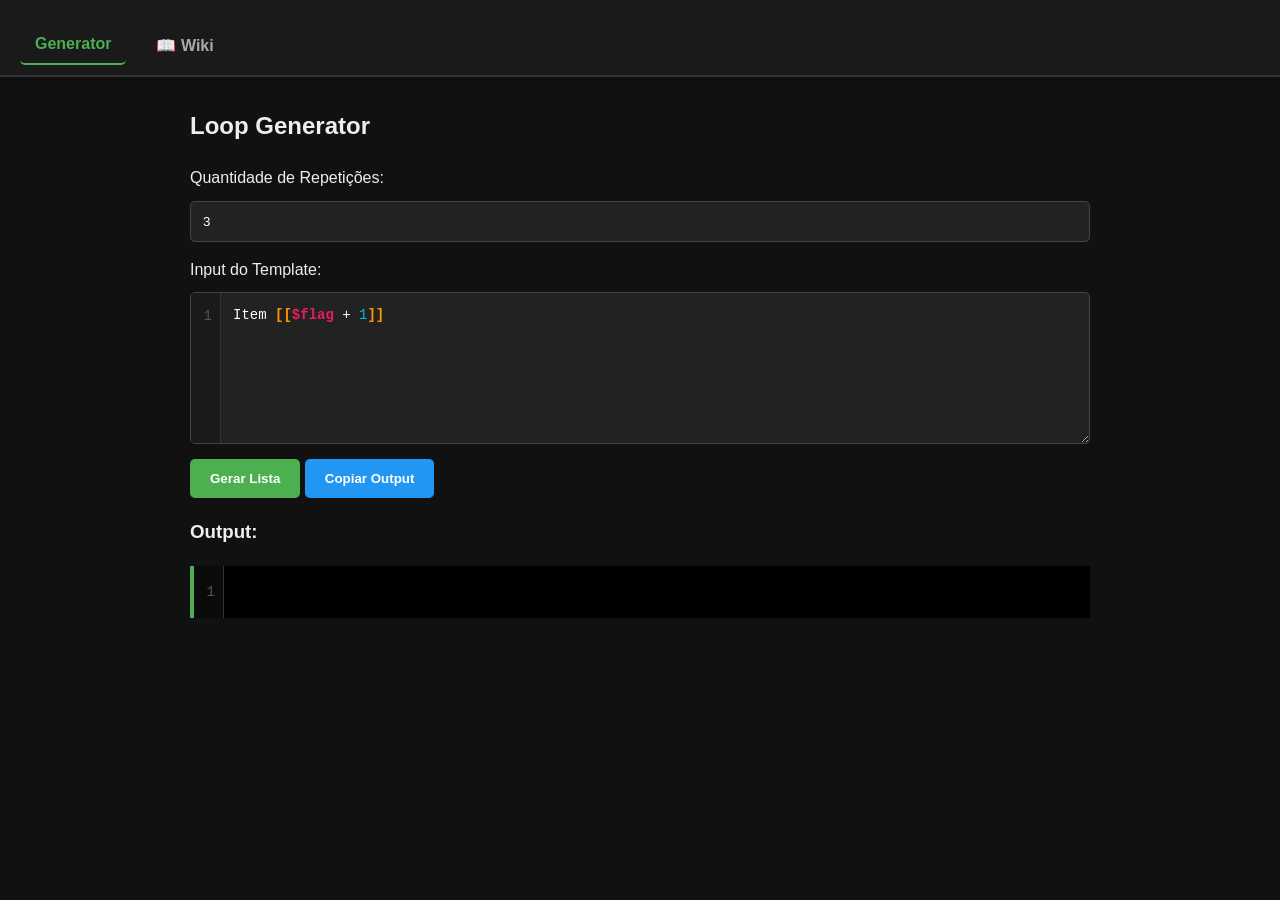
==== index.html @ 64fa105b "Integrate Plausible analytics script Added privacy-friendly analytics script for tracking." ====
<!DOCTYPE html>
<html lang="pt-BR">
<head>
  <meta charset="UTF-8">
  <title>Loop Generator v1.5</title>

  <!-- Privacy-friendly analytics by Plausible -->
<script async src="https://plausible.io/js/pa-NXGl-Pn9tm2UwcXOuY02M.js"></script>
<script>
  window.plausible=window.plausible||function(){(plausible.q=plausible.q||[]).push(arguments)},plausible.init=plausible.init||function(i){plausible.o=i||{}};
  plausible.init()
</script>
  
  
  <link rel="icon" type="image/png" href="favicon.png">

  <meta name="description" content="Loop Generator for Minecraft Bedrock scripting and commands">

<meta property="og:title" content="Loop Generator">
<meta property="og:description" content="Generate loops faster for Minecraft Bedrock addons">
<meta property="og:image" content="preview.png">
<meta property="og:type" content="website">
  
  <style>
    body {
      font-family: 'Segoe UI', Tahoma, Geneva, Verdana, sans-serif;
      padding: 0;
      margin: 0;
      background: #111;
      color: #eee;
      line-height: 1.6;
    }
    
    /* 4. Header & Navegação */
    header {
      background: #1a1a1a;
      padding: 10px 20px;
      border-bottom: 2px solid #333;
      display: flex;
      gap: 15px;
    }
    .nav-btn {
      background: transparent;
      border: none;
      color: #aaa;
      padding: 10px 15px;
      font-size: 16px;
      cursor: pointer;
      font-weight: bold;
      transition: 0.2s;
    }
    .nav-btn.active {
      color: #4caf50;
      border-bottom: 2px solid #4caf50;
    }
    .nav-btn:hover { color: #fff; }

    .container { max-width: 900px; margin: 30px auto; padding: 0 20px; }
    .page { display: none; }
    .page.active { display: block; }

    /* 2 e 3. Editor Avançado com Linhas e Highlight Sincronizado */
    .editor-wrapper {
      display: flex;
      margin-top: 10px;
      background: #222;
      border: 1px solid #444;
      border-radius: 5px;
      font-family: 'Courier New', Courier, monospace;
      font-size: 14px;
      overflow: hidden;
      position: relative;
    }
    .line-counter {
      background: #1a1a1a;
      color: #555;
      padding: 12px 8px;
      text-align: right;
      user-select: none;
      border-right: 1px solid #333;
      min-width: 30px;
      white-space: pre-wrap;
      word-break: break-all;
      box-sizing: border-box;
    }
    .editor-container {
      position: relative;
      flex: 1;
      min-height: 150px;
    }
    /* O Textarea fica invisível por cima capturando a digitação */
    .editor-textarea, .editor-backdrop {
      width: 100%;
      height: 100%;
      min-height: 150px;
      padding: 12px;
      border: none;
      margin: 0;
      background: transparent;
      font-family: inherit;
      font-size: inherit;
      line-height: 1.5;
      white-space: pre-wrap;
      word-wrap: break-word;
      box-sizing: border-box;
      position: absolute;
      top: 0;
      left: 0;
    }
    .editor-textarea {
      color: transparent;
      caret-color: #fff; /* Mantém a barrinha do cursor visível */
      resize: vertical;
      outline: none;
      z-index: 2;
    }
    .editor-backdrop {
      color: #fff;
      z-index: 1;
      overflow: hidden;
      pointer-events: none;
    }

    /* Output Container com Contador de Linhas Fake (Item 2) */
    .output-wrapper {
      display: flex;
      margin-top: 10px;
      background: #000;
      border-left: 4px solid #4caf50;
      font-family: 'Courier New', Courier, monospace;
      font-size: 14px;
      max-height: 400px;
      overflow-y: auto;
    }
    .output-wrapper .line-counter {
      background: #0a0a0a;
      padding: 15px 8px;
    }
    pre#output {
      flex: 1;
      margin: 0;
      padding: 15px;
      background: transparent;
      white-space: pre-wrap;
      word-wrap: break-word;
      border: none;
      color: #eee;
    }

    input[type="number"] {
      width: 100%;
      margin-top: 10px;
      padding: 12px;
      background: #222;
      color: #fff;
      border: 1px solid #444;
      border-radius: 5px;
      box-sizing: border-box;
    }

    /* Cores do Highlight Syntax (Item 3) */
    .hl-bracket { color: #ff9800; font-weight: bold; }
    .hl-flag { color: #e91e63; font-weight: bold; }
    .hl-number { color: #00bcd4; }
    .hl-string { color: #4caf50; }

    button {
      margin-top: 15px;
      padding: 12px 20px;
      background: #4caf50;
      border: none;
      color: white;
      cursor: pointer;
      font-weight: bold;
      border-radius: 5px;
    }
    button.copy { background: #2196f3; }
    button:hover { opacity: 0.9; }
      
    /* Estilos da Wiki (Item 4, 5 e 6) */
    .wiki-table {
      width: 100%;
      border-collapse: collapse;
      margin-top: 15px;
      background: #1a1a1a;
    }
    .wiki-table th, .wiki-table td {
      text-align: left;
      padding: 12px;
      border: 1px solid #333;
      vertical-align: top;
    }
    .wiki-table th { background: #222; color: #4caf50; }
    
    /* 5 e 6. Código e Exemplos com quebra de linha perfeita */
    .clickable-example {
      background: #252525;
      padding: 8px 12px;
      border-radius: 4px;
      color: #ffad33;
      font-family: 'Courier New', Courier, monospace;
      cursor: pointer;
      display: block;
      white-space: pre-wrap; /* Preserva formatação perfeita */
      word-wrap: break-word;
      transition: background 0.2s, color 0.2s;
      border: 1px solid #333;
    }
    .clickable-example:hover {
      background: #333;
      color: #fff;
    }
    .result-preview {
      font-family: 'Courier New', Courier, monospace;
      white-space: pre-wrap;
      color: #aaa;
    }

    .tip {
      background: #1e2a1e;
      padding: 10px;
      border-radius: 5px;
      font-size: 0.9em;
      margin-top: 20px;
      color: #a5d6a7;
    }

    /* 1. Toast Pequeno de Canto */
    #toast {
      position: fixed;
      bottom: 20px;
      right: 20px;
      background: #222;
      color: #fff;
      padding: 8px 16px;
      border-radius: 4px;
      font-size: 13px;
      box-shadow: 0 4px 12px rgba(0,0,0,0.5);
      opacity: 0;
      transform: translateY(10px);
      transition: opacity 0.2s ease, transform 0.2s ease;
      pointer-events: none;
      z-index: 1000;
      border-left: 4px solid #4caf50;
    }
    #toast.show { opacity: 1; transform: translateY(0); }
  </style>
</head>
<body>

<header>
  <button id="btn-nav-main" class="nav-btn active" onclick="switchPage('main')">Generator</button>
  <button id="btn-nav-wiki" class="nav-btn" onclick="switchPage('wiki')">📖 Wiki</button>
</header>
      
<div class="container">      
  
  <div id="page-main" class="page active">
    <h2>Loop Generator</h2>      
        
    <label>Quantidade de Repetições:</label>      
    <input type="number" id="repeat" value="3" min="1">      
        
    <label style="display:block; margin-top:15px;">Input do Template:</label>      
    
    <div class="editor-wrapper">
      <div class="line-counter" id="inputLineCounter">1</div>
      <div class="editor-container">
        <div class="editor-backdrop" id="backdrop"></div>
        <textarea class="editor-textarea" id="input" oninput="updateEditor()" spellcheck="false">Item [[$flag + 1]]</textarea>
      </div>
    </div>
        
    <button onclick="generate()">Gerar Lista</button>      
    <button class="copy" onclick="copyOutput()">Copiar Output</button>      
        
    <h3>Output:</h3>      
    <div class="output-wrapper">
      <div class="line-counter" id="outputLineCounter">1</div>
      <pre id="output"></pre>      
    </div>
  </div>

  <div id="page-wiki" class="page">
    <h2>📖 Guia de Uso (Wiki)</h2>      
    <p>Clique em cima de qualquer exemplo em laranja abaixo para carregá-lo direto no gerador!</p>      
          
    <table class="wiki-table">      
      <thead>      
        <tr>      
          <th>Objetivo</th>      
          <th>Exemplo no Input (Clique para usar)</th>      
          <th>Resultado (na linha 0)</th>      
        </tr>      
      </thead>      
      <tbody id="wiki-body">
        </tbody>      
    </table>      
      
    <div class="tip">      
      <strong>Dica:</strong> A variável <code>$flag</code> representa o número da repetição atual dentro do loop.      
    </div>      
  </div>

</div>      

<div id="toast">Mensagem aqui</div>

<script>
// 7. Base de dados da Wiki em Script para fácil adição/remoção
const wikiData = [
  {
    objetivo: "Índice (começa em 0)",
    exemplo: "ID: [[$flag]]",
    resultado: "ID: 0"
  },
  {
    objetivo: "Índice (começa em 1)",
    exemplo: "Linha: [[$flag + 1]]",
    resultado: "Linha: 1"
  },
  {
    objetivo: "Número Aleatório (0-99)",
    exemplo: "Cod: [[Math.floor(Math.random() * 100)]]",
    resultado: "Cod: 42"
  },
  {
    objetivo: "Cálculos Matemáticos",
    exemplo: "Resultado: [[($flag + 1) * 10]]",
    resultado: "Resultado: 10"
  },
  {
    objetivo: "Minecraft Component Group",
    exemplo: `"health.[[$flag + 20]]": {
  "minecraft:health": {
    "value": [[$flag + 20]],
    "max": [[$flag + 20]]
  }
},`,
    resultado: `"health.20": {\n  "minecraft:health": {\n    "value": 20,\n    "max": 20\n  }\n},`
  },
  {
    objetivo: "Minecraft Event",
    exemplo: `"health.[[$flag + 20]]": {
  "add": {
    "component_groups": [
      "health.[[$flag + 20]]"
    ]
  }
},`,
    resultado: `"health.20": {\n "add": {\n "component_groups": [\n "health.20"\n ]\n },`
  },
];

// Carregar itens da Wiki na Inicialização (Item 7)
function renderWiki() {
  const tbody = document.getElementById("wiki-body");
  tbody.innerHTML = "";
  
  wikiData.forEach(item => {
    const tr = document.createElement("tr");
    
    tr.innerHTML = `
      <td>${item.objetivo}</td>
      <td>
        <code class="clickable-example" onclick="loadExample(this)">${escapeHtml(item.exemplo)}</code>
      </td>
      <td>
        <pre class="result-preview">${escapeHtml(item.resultado)}</pre>
      </td>
    `;
    tbody.appendChild(tr);
  });
}

function escapeHtml(text) {
  return text.replace(/&/g, "&amp;").replace(/</g, "&lt;").replace(/>/g, "&gt;");
}

// 4. Sistema de Abas/Páginas Alternáveis
function switchPage(pageId) {
  document.querySelectorAll('.page').forEach(p => p.classList.remove('active'));
  document.querySelectorAll('.nav-btn').forEach(b => b.classList.remove('active'));
  
  document.getElementById(`page-${pageId}`).classList.add('active');
  if(pageId === 'main') document.getElementById('btn-nav-main').classList.add('active');
  if(pageId === 'wiki') document.getElementById('btn-nav-wiki').classList.add('active');
}

// 1. Sistema de Toast customizado (Pequeno no canto inferior direito)
let toastTimeout;
function showToast(message) {
  const toast = document.getElementById("toast");
  toast.textContent = message;
  toast.classList.add("show");
  
  clearTimeout(toastTimeout);
  toastTimeout = setTimeout(() => {
    toast.classList.remove("show");
  }, 2500);
}

// 5. Ao clicar em cima de algum exemplo ele é copiado para o input automático
function loadExample(element) {
  const inputTextArea = document.getElementById("input");
  inputTextArea.value = element.textContent;
  
  updateEditor(); // Atualiza contador e as cores
  switchPage('main');
  showToast("Exemplo carregado com sucesso!");
}

// 2 e 3. Atualização Dinâmica do Editor (Contador Fake + Cores do Highlight Corrigido)
function updateEditor() {
  const inputTextArea = document.getElementById("input");
  const backdrop = document.getElementById("backdrop");
  const inputCounter = document.getElementById("inputLineCounter");
  
  let text = inputTextArea.value;

  // 2. Atualizar Contador de Linhas fake do INPUT
  const lines = text.split('\n');
  const totalLines = lines.length || 1;
  let counterText = "";
  for(let i = 1; i <= totalLines; i++) {
    counterText += i + "\n";
  }
  inputCounter.textContent = counterText;

  // 3. Renderização de Cores corrigida (Ordem e filtros ajustados)
  let highlighted = escapeHtml(text);
  
  highlighted = highlighted
    // 1º: Detecta strings do seu texto original (evita pegar as aspas das classes adicionadas depois)
    .replace(/(['"])(.*?)\1/g, '<span class="hl-string">$1$2$1</span>')
    // 2º: Colchetes [[ ]]
    .replace(/(\[\[|\]\])/g, '<span class="hl-bracket">$1</span>')
    // 3º: Variável $flag
    .replace(/(\$flag)/g, '<span class="hl-flag">$1</span>')
    // 4º: Números (apenas os que não fazem parte de tags HTML ou classes)
    .replace(/\b(\d+)\b(?![^<>]*>)/g, '<span class="hl-number">$1</span>');

  // Adiciona quebra de linha extra para o scroll sincronizar perfeitamente
  backdrop.innerHTML = highlighted + (text.endsWith('\n') ? '\n' : '');
  
  // Sincroniza o scroll do backdrop com o textarea
  backdrop.scrollTop = inputTextArea.scrollTop;
  backdrop.scrollLeft = inputTextArea.scrollLeft;
}

// Sincronizar scroll lateral e vertical do editor manualmente
document.getElementById("input").addEventListener('scroll', function() {
  const backdrop = document.getElementById("backdrop");
  backdrop.scrollTop = this.scrollTop;
  backdrop.scrollLeft = this.scrollLeft;
});

function resolveExpression(text, i) {      
  const regex = /\[\[(.+?)\]\]/g;      
  return text.replace(regex, (match, expression) => {  
    try {      
      // Decodifica entidades HTML se houverem
      const txt = document.createElement("textarea");
      txt.innerHTML = expression;
      const cleanExpr = txt.value.replace(/\$flag/g, i);      
      const val = eval(cleanExpr);      
      return val !== undefined ? val : "";      
    } catch (err) {      
      return "[Erro]";      
    }      
  });      
}      
      
function generate() {      
  const repeat = parseInt(document.getElementById("repeat").value);      
  const input = document.getElementById("input").value;      
  const outputElement = document.getElementById("output");      
  const outputCounter = document.getElementById("outputLineCounter");
      
  if (repeat > 5000) {      
    showToast("Limite de segurança: 5000 repetições.");      
    return;      
  }      
      
  outputElement.textContent = "Gerando...";      
      
  setTimeout(() => {      
    let resultArr = [];      
    for (let i = 0; i < repeat; i++) {      
      resultArr.push(resolveExpression(input, i));      
    }      
    
    const finalOutput = resultArr.join("\n");
    outputElement.textContent = finalOutput;

    // 2. Atualizar Contador de Linhas fake do OUTPUT
    const outLines = finalOutput.split('\n');
    const totalOutLines = outLines.length || 1;
    let counterText = "";
    for(let i = 1; i <= totalOutLines; i++) {
      counterText += i + "\n";
    }
    outputCounter.textContent = counterText;

    showToast("Lista gerada com sucesso!");
  }, 50);      
}      
      
function copyOutput() {      
  const text = document.getElementById("output").textContent;      
  if (!text || text === "Gerando...") return;      
  navigator.clipboard.writeText(text).then(() => {
    showToast("Copiado para a área de transferência!");
  });      
}      

// Inicializadores globais
renderWiki();
updateEditor();
</script>      
      
</body>
</html>
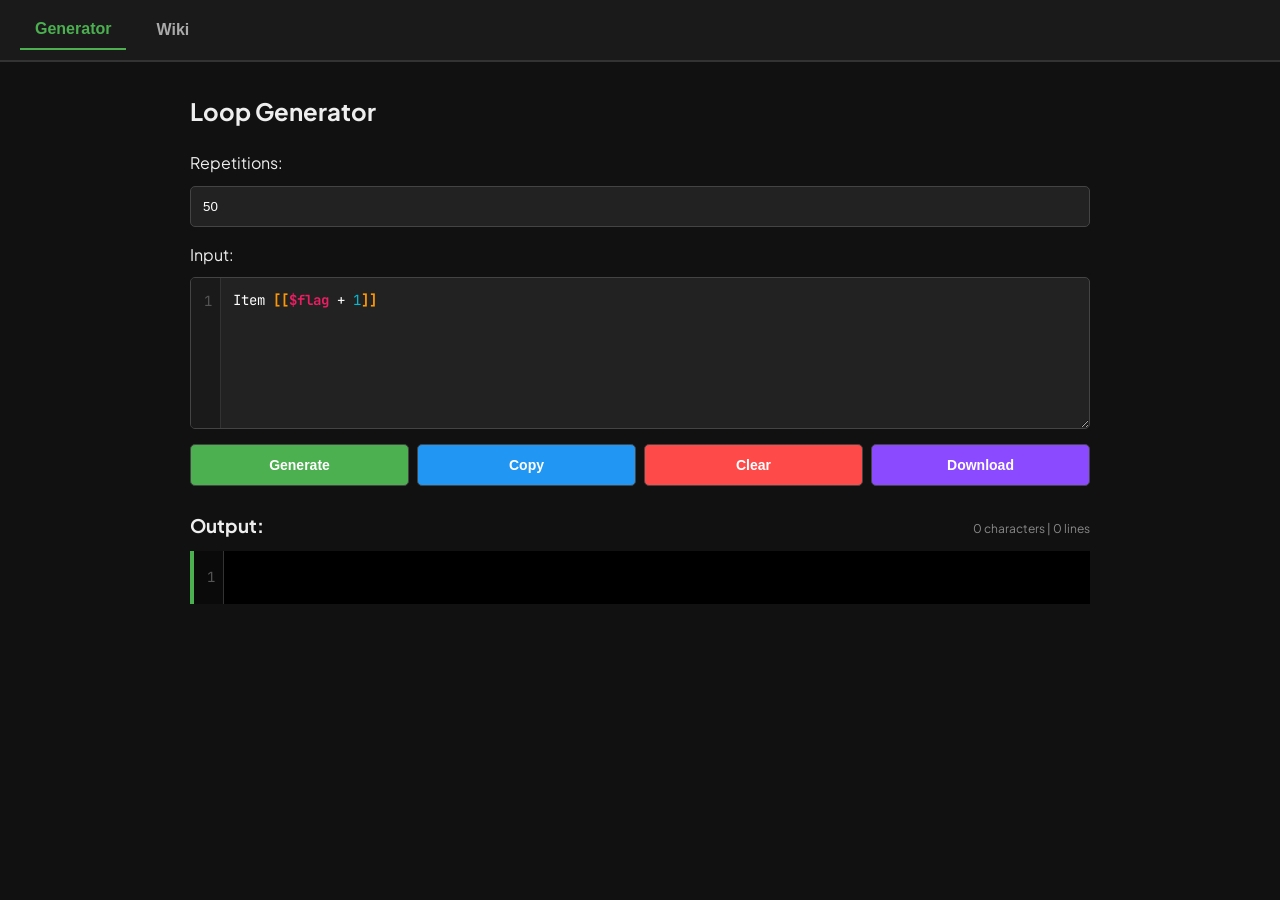
==== commit c505e171: "Add files via upload" ====
--- a/index.html
+++ b/index.html
@@ -2,266 +2,52 @@
 <html lang="pt-BR">
 <head>
   <meta charset="UTF-8">
-  <title>Loop Generator v1.5</title>
+  <meta name="viewport" content="width=device-width, initial-scale=1.0">
+  <title>Loop Generator</title>
 
-  <!-- Privacy-friendly analytics by Plausible -->
-<script async src="https://plausible.io/js/pa-NXGl-Pn9tm2UwcXOuY02M.js"></script>
-<script>
-  window.plausible=window.plausible||function(){(plausible.q=plausible.q||[]).push(arguments)},plausible.init=plausible.init||function(i){plausible.o=i||{}};
-  plausible.init()
-</script>
+  <link rel="preconnect" href="https://fonts.googleapis.com">
+  <link rel="preconnect" href="https://fonts.gstatic.com" crossorigin>
+  <link rel="preconnect" href="https://plausible.io">
+
+  <link href="https://fonts.googleapis.com/css2?family=JetBrains+Mono:ital,wght@0,400;0,700;1,400&family=Plus+Jakarta+Sans:ital,wght@0,400;0,600;0,800;1,400&display=swap" rel="stylesheet">
+
+  <script async src="https://plausible.io/js/pa-NXGl-Pn9tm2UwcXOuY02M.js"></script>
+  <script>
+    window.plausible=window.plausible||function(){(plausible.q=plausible.q||[]).push(arguments)},plausible.init=plausible.init||function(i){plausible.o=i||{}};
+    plausible.init()
+  </script>
+
+  <link rel="icon" href="favicon.ico" sizes="any"> <link rel="icon" type="image/svg+xml" href="favicon.svg"> <link rel="apple-touch-icon" href="apple-touch-icon.png"> <link rel="manifest" href="manifest.json">
+  <meta name="theme-color" content="#111111"> <meta name="description" content="Gere loops, templates e estruturas repetitivas rapidamente com suporte a variáveis dinâmicas e highlight de sintaxe.">
+  <meta property="og:title" content="Loop Generator — Ferramenta de Automação de Texto">
+  <meta property="og:description" content="Gere loops de código ou texto mais rápido com variáveis interativas.">
+  <meta property="og:image" content="https://zhash-dev.github.io/loop-generator/preview.png">
+  <meta property="og:url" content="https://zhash-dev.github.io/loop-generator/">
+  <meta property="og:type" content="website">
+  <meta property="og:locale" content="pt_BR">
+
+  <meta name="twitter:card" content="summary_large_image">
+  <meta name="twitter:title" content="Loop Generator">
+  <meta name="twitter:description" content="Generate loops and repetitive text structures faster.">
+  <meta name="twitter:image" content="https://zhash-dev.github.io/loop-generator/preview.png">
   
-  
-  <link rel="icon" type="image/png" href="favicon.png">
-
-  <meta name="description" content="Loop Generator for Minecraft Bedrock scripting and commands">
-
-<meta property="og:title" content="Loop Generator">
-<meta property="og:description" content="Generate loops faster for Minecraft Bedrock addons">
-<meta property="og:image" content="preview.png">
-<meta property="og:type" content="website">
-  
-  <style>
-    body {
-      font-family: 'Segoe UI', Tahoma, Geneva, Verdana, sans-serif;
-      padding: 0;
-      margin: 0;
-      background: #111;
-      color: #eee;
-      line-height: 1.6;
-    }
-    
-    /* 4. Header & Navegação */
-    header {
-      background: #1a1a1a;
-      padding: 10px 20px;
-      border-bottom: 2px solid #333;
-      display: flex;
-      gap: 15px;
-    }
-    .nav-btn {
-      background: transparent;
-      border: none;
-      color: #aaa;
-      padding: 10px 15px;
-      font-size: 16px;
-      cursor: pointer;
-      font-weight: bold;
-      transition: 0.2s;
-    }
-    .nav-btn.active {
-      color: #4caf50;
-      border-bottom: 2px solid #4caf50;
-    }
-    .nav-btn:hover { color: #fff; }
-
-    .container { max-width: 900px; margin: 30px auto; padding: 0 20px; }
-    .page { display: none; }
-    .page.active { display: block; }
-
-    /* 2 e 3. Editor Avançado com Linhas e Highlight Sincronizado */
-    .editor-wrapper {
-      display: flex;
-      margin-top: 10px;
-      background: #222;
-      border: 1px solid #444;
-      border-radius: 5px;
-      font-family: 'Courier New', Courier, monospace;
-      font-size: 14px;
-      overflow: hidden;
-      position: relative;
-    }
-    .line-counter {
-      background: #1a1a1a;
-      color: #555;
-      padding: 12px 8px;
-      text-align: right;
-      user-select: none;
-      border-right: 1px solid #333;
-      min-width: 30px;
-      white-space: pre-wrap;
-      word-break: break-all;
-      box-sizing: border-box;
-    }
-    .editor-container {
-      position: relative;
-      flex: 1;
-      min-height: 150px;
-    }
-    /* O Textarea fica invisível por cima capturando a digitação */
-    .editor-textarea, .editor-backdrop {
-      width: 100%;
-      height: 100%;
-      min-height: 150px;
-      padding: 12px;
-      border: none;
-      margin: 0;
-      background: transparent;
-      font-family: inherit;
-      font-size: inherit;
-      line-height: 1.5;
-      white-space: pre-wrap;
-      word-wrap: break-word;
-      box-sizing: border-box;
-      position: absolute;
-      top: 0;
-      left: 0;
-    }
-    .editor-textarea {
-      color: transparent;
-      caret-color: #fff; /* Mantém a barrinha do cursor visível */
-      resize: vertical;
-      outline: none;
-      z-index: 2;
-    }
-    .editor-backdrop {
-      color: #fff;
-      z-index: 1;
-      overflow: hidden;
-      pointer-events: none;
-    }
-
-    /* Output Container com Contador de Linhas Fake (Item 2) */
-    .output-wrapper {
-      display: flex;
-      margin-top: 10px;
-      background: #000;
-      border-left: 4px solid #4caf50;
-      font-family: 'Courier New', Courier, monospace;
-      font-size: 14px;
-      max-height: 400px;
-      overflow-y: auto;
-    }
-    .output-wrapper .line-counter {
-      background: #0a0a0a;
-      padding: 15px 8px;
-    }
-    pre#output {
-      flex: 1;
-      margin: 0;
-      padding: 15px;
-      background: transparent;
-      white-space: pre-wrap;
-      word-wrap: break-word;
-      border: none;
-      color: #eee;
-    }
-
-    input[type="number"] {
-      width: 100%;
-      margin-top: 10px;
-      padding: 12px;
-      background: #222;
-      color: #fff;
-      border: 1px solid #444;
-      border-radius: 5px;
-      box-sizing: border-box;
-    }
-
-    /* Cores do Highlight Syntax (Item 3) */
-    .hl-bracket { color: #ff9800; font-weight: bold; }
-    .hl-flag { color: #e91e63; font-weight: bold; }
-    .hl-number { color: #00bcd4; }
-    .hl-string { color: #4caf50; }
-
-    button {
-      margin-top: 15px;
-      padding: 12px 20px;
-      background: #4caf50;
-      border: none;
-      color: white;
-      cursor: pointer;
-      font-weight: bold;
-      border-radius: 5px;
-    }
-    button.copy { background: #2196f3; }
-    button:hover { opacity: 0.9; }
-      
-    /* Estilos da Wiki (Item 4, 5 e 6) */
-    .wiki-table {
-      width: 100%;
-      border-collapse: collapse;
-      margin-top: 15px;
-      background: #1a1a1a;
-    }
-    .wiki-table th, .wiki-table td {
-      text-align: left;
-      padding: 12px;
-      border: 1px solid #333;
-      vertical-align: top;
-    }
-    .wiki-table th { background: #222; color: #4caf50; }
-    
-    /* 5 e 6. Código e Exemplos com quebra de linha perfeita */
-    .clickable-example {
-      background: #252525;
-      padding: 8px 12px;
-      border-radius: 4px;
-      color: #ffad33;
-      font-family: 'Courier New', Courier, monospace;
-      cursor: pointer;
-      display: block;
-      white-space: pre-wrap; /* Preserva formatação perfeita */
-      word-wrap: break-word;
-      transition: background 0.2s, color 0.2s;
-      border: 1px solid #333;
-    }
-    .clickable-example:hover {
-      background: #333;
-      color: #fff;
-    }
-    .result-preview {
-      font-family: 'Courier New', Courier, monospace;
-      white-space: pre-wrap;
-      color: #aaa;
-    }
-
-    .tip {
-      background: #1e2a1e;
-      padding: 10px;
-      border-radius: 5px;
-      font-size: 0.9em;
-      margin-top: 20px;
-      color: #a5d6a7;
-    }
-
-    /* 1. Toast Pequeno de Canto */
-    #toast {
-      position: fixed;
-      bottom: 20px;
-      right: 20px;
-      background: #222;
-      color: #fff;
-      padding: 8px 16px;
-      border-radius: 4px;
-      font-size: 13px;
-      box-shadow: 0 4px 12px rgba(0,0,0,0.5);
-      opacity: 0;
-      transform: translateY(10px);
-      transition: opacity 0.2s ease, transform 0.2s ease;
-      pointer-events: none;
-      z-index: 1000;
-      border-left: 4px solid #4caf50;
-    }
-    #toast.show { opacity: 1; transform: translateY(0); }
-  </style>
+  <link rel="stylesheet" href="style.css">
 </head>
 <body>
 
 <header>
   <button id="btn-nav-main" class="nav-btn active" onclick="switchPage('main')">Generator</button>
-  <button id="btn-nav-wiki" class="nav-btn" onclick="switchPage('wiki')">📖 Wiki</button>
+  <button id="btn-nav-wiki" class="nav-btn" onclick="switchPage('wiki')">Wiki</button>
 </header>
       
 <div class="container">      
-  
   <div id="page-main" class="page active">
     <h2>Loop Generator</h2>      
         
-    <label>Quantidade de Repetições:</label>      
-    <input type="number" id="repeat" value="3" min="1">      
+    <label>Repetitions:</label>      
+    <input type="number" id="repeat" value="50" min="1">      
         
-    <label style="display:block; margin-top:15px;">Input do Template:</label>      
+    <label style="display:block; margin-top:15px;">Input:</label>      
     
     <div class="editor-wrapper">
       <div class="line-counter" id="inputLineCounter">1</div>
@@ -270,254 +56,26 @@
         <textarea class="editor-textarea" id="input" oninput="updateEditor()" spellcheck="false">Item [[$flag + 1]]</textarea>
       </div>
     </div>
-        
-    <button onclick="generate()">Gerar Lista</button>      
-    <button class="copy" onclick="copyOutput()">Copiar Output</button>      
-        
-    <h3>Output:</h3>      
+    
+    <div class="button-group"><button onclick="generate()">Generate </button>
+      <button class="copy" onclick="copyOutput()">Copy</button>
+      <button class="clear" onclick="clearInput()">Clear</button>
+      <button class="download" onclick="downloadOutput()">Download</button>
+    </div>
+
+    <div id="output-top">
+      <h3>Output:</h3>
+      <div id="output-stats" class="stats-line">0 characters | 0 lines</div>
+    </div>
     <div class="output-wrapper">
       <div class="line-counter" id="outputLineCounter">1</div>
       <pre id="output"></pre>      
     </div>
   </div>
-
-  <div id="page-wiki" class="page">
-    <h2>📖 Guia de Uso (Wiki)</h2>      
-    <p>Clique em cima de qualquer exemplo em laranja abaixo para carregá-lo direto no gerador!</p>      
-          
-    <table class="wiki-table">      
-      <thead>      
-        <tr>      
-          <th>Objetivo</th>      
-          <th>Exemplo no Input (Clique para usar)</th>      
-          <th>Resultado (na linha 0)</th>      
-        </tr>      
-      </thead>      
-      <tbody id="wiki-body">
-        </tbody>      
-    </table>      
-      
-    <div class="tip">      
-      <strong>Dica:</strong> A variável <code>$flag</code> representa o número da repetição atual dentro do loop.      
-    </div>      
-  </div>
-
 </div>      
 
 <div id="toast">Mensagem aqui</div>
 
-<script>
-// 7. Base de dados da Wiki em Script para fácil adição/remoção
-const wikiData = [
-  {
-    objetivo: "Índice (começa em 0)",
-    exemplo: "ID: [[$flag]]",
-    resultado: "ID: 0"
-  },
-  {
-    objetivo: "Índice (começa em 1)",
-    exemplo: "Linha: [[$flag + 1]]",
-    resultado: "Linha: 1"
-  },
-  {
-    objetivo: "Número Aleatório (0-99)",
-    exemplo: "Cod: [[Math.floor(Math.random() * 100)]]",
-    resultado: "Cod: 42"
-  },
-  {
-    objetivo: "Cálculos Matemáticos",
-    exemplo: "Resultado: [[($flag + 1) * 10]]",
-    resultado: "Resultado: 10"
-  },
-  {
-    objetivo: "Minecraft Component Group",
-    exemplo: `"health.[[$flag + 20]]": {
-  "minecraft:health": {
-    "value": [[$flag + 20]],
-    "max": [[$flag + 20]]
-  }
-},`,
-    resultado: `"health.20": {\n  "minecraft:health": {\n    "value": 20,\n    "max": 20\n  }\n},`
-  },
-  {
-    objetivo: "Minecraft Event",
-    exemplo: `"health.[[$flag + 20]]": {
-  "add": {
-    "component_groups": [
-      "health.[[$flag + 20]]"
-    ]
-  }
-},`,
-    resultado: `"health.20": {\n "add": {\n "component_groups": [\n "health.20"\n ]\n },`
-  },
-];
-
-// Carregar itens da Wiki na Inicialização (Item 7)
-function renderWiki() {
-  const tbody = document.getElementById("wiki-body");
-  tbody.innerHTML = "";
-  
-  wikiData.forEach(item => {
-    const tr = document.createElement("tr");
-    
-    tr.innerHTML = `
-      <td>${item.objetivo}</td>
-      <td>
-        <code class="clickable-example" onclick="loadExample(this)">${escapeHtml(item.exemplo)}</code>
-      </td>
-      <td>
-        <pre class="result-preview">${escapeHtml(item.resultado)}</pre>
-      </td>
-    `;
-    tbody.appendChild(tr);
-  });
-}
-
-function escapeHtml(text) {
-  return text.replace(/&/g, "&amp;").replace(/</g, "&lt;").replace(/>/g, "&gt;");
-}
-
-// 4. Sistema de Abas/Páginas Alternáveis
-function switchPage(pageId) {
-  document.querySelectorAll('.page').forEach(p => p.classList.remove('active'));
-  document.querySelectorAll('.nav-btn').forEach(b => b.classList.remove('active'));
-  
-  document.getElementById(`page-${pageId}`).classList.add('active');
-  if(pageId === 'main') document.getElementById('btn-nav-main').classList.add('active');
-  if(pageId === 'wiki') document.getElementById('btn-nav-wiki').classList.add('active');
-}
-
-// 1. Sistema de Toast customizado (Pequeno no canto inferior direito)
-let toastTimeout;
-function showToast(message) {
-  const toast = document.getElementById("toast");
-  toast.textContent = message;
-  toast.classList.add("show");
-  
-  clearTimeout(toastTimeout);
-  toastTimeout = setTimeout(() => {
-    toast.classList.remove("show");
-  }, 2500);
-}
-
-// 5. Ao clicar em cima de algum exemplo ele é copiado para o input automático
-function loadExample(element) {
-  const inputTextArea = document.getElementById("input");
-  inputTextArea.value = element.textContent;
-  
-  updateEditor(); // Atualiza contador e as cores
-  switchPage('main');
-  showToast("Exemplo carregado com sucesso!");
-}
-
-// 2 e 3. Atualização Dinâmica do Editor (Contador Fake + Cores do Highlight Corrigido)
-function updateEditor() {
-  const inputTextArea = document.getElementById("input");
-  const backdrop = document.getElementById("backdrop");
-  const inputCounter = document.getElementById("inputLineCounter");
-  
-  let text = inputTextArea.value;
-
-  // 2. Atualizar Contador de Linhas fake do INPUT
-  const lines = text.split('\n');
-  const totalLines = lines.length || 1;
-  let counterText = "";
-  for(let i = 1; i <= totalLines; i++) {
-    counterText += i + "\n";
-  }
-  inputCounter.textContent = counterText;
-
-  // 3. Renderização de Cores corrigida (Ordem e filtros ajustados)
-  let highlighted = escapeHtml(text);
-  
-  highlighted = highlighted
-    // 1º: Detecta strings do seu texto original (evita pegar as aspas das classes adicionadas depois)
-    .replace(/(['"])(.*?)\1/g, '<span class="hl-string">$1$2$1</span>')
-    // 2º: Colchetes [[ ]]
-    .replace(/(\[\[|\]\])/g, '<span class="hl-bracket">$1</span>')
-    // 3º: Variável $flag
-    .replace(/(\$flag)/g, '<span class="hl-flag">$1</span>')
-    // 4º: Números (apenas os que não fazem parte de tags HTML ou classes)
-    .replace(/\b(\d+)\b(?![^<>]*>)/g, '<span class="hl-number">$1</span>');
-
-  // Adiciona quebra de linha extra para o scroll sincronizar perfeitamente
-  backdrop.innerHTML = highlighted + (text.endsWith('\n') ? '\n' : '');
-  
-  // Sincroniza o scroll do backdrop com o textarea
-  backdrop.scrollTop = inputTextArea.scrollTop;
-  backdrop.scrollLeft = inputTextArea.scrollLeft;
-}
-
-// Sincronizar scroll lateral e vertical do editor manualmente
-document.getElementById("input").addEventListener('scroll', function() {
-  const backdrop = document.getElementById("backdrop");
-  backdrop.scrollTop = this.scrollTop;
-  backdrop.scrollLeft = this.scrollLeft;
-});
-
-function resolveExpression(text, i) {      
-  const regex = /\[\[(.+?)\]\]/g;      
-  return text.replace(regex, (match, expression) => {  
-    try {      
-      // Decodifica entidades HTML se houverem
-      const txt = document.createElement("textarea");
-      txt.innerHTML = expression;
-      const cleanExpr = txt.value.replace(/\$flag/g, i);      
-      const val = eval(cleanExpr);      
-      return val !== undefined ? val : "";      
-    } catch (err) {      
-      return "[Erro]";      
-    }      
-  });      
-}      
-      
-function generate() {      
-  const repeat = parseInt(document.getElementById("repeat").value);      
-  const input = document.getElementById("input").value;      
-  const outputElement = document.getElementById("output");      
-  const outputCounter = document.getElementById("outputLineCounter");
-      
-  if (repeat > 5000) {      
-    showToast("Limite de segurança: 5000 repetições.");      
-    return;      
-  }      
-      
-  outputElement.textContent = "Gerando...";      
-      
-  setTimeout(() => {      
-    let resultArr = [];      
-    for (let i = 0; i < repeat; i++) {      
-      resultArr.push(resolveExpression(input, i));      
-    }      
-    
-    const finalOutput = resultArr.join("\n");
-    outputElement.textContent = finalOutput;
-
-    // 2. Atualizar Contador de Linhas fake do OUTPUT
-    const outLines = finalOutput.split('\n');
-    const totalOutLines = outLines.length || 1;
-    let counterText = "";
-    for(let i = 1; i <= totalOutLines; i++) {
-      counterText += i + "\n";
-    }
-    outputCounter.textContent = counterText;
-
-    showToast("Lista gerada com sucesso!");
-  }, 50);      
-}      
-      
-function copyOutput() {      
-  const text = document.getElementById("output").textContent;      
-  if (!text || text === "Gerando...") return;      
-  navigator.clipboard.writeText(text).then(() => {
-    showToast("Copiado para a área de transferência!");
-  });      
-}      
-
-// Inicializadores globais
-renderWiki();
-updateEditor();
-</script>      
-      
+<script src="script.js"></script>      
 </body>
-</html>
+</html>
--- a/style.css
+++ b/style.css
@@ -0,0 +1,276 @@
+body {
+  font-family: 'Plus Jakarta Sans', -apple-system, BlinkMacSystemFont, "Segoe UI", Roboto, Helvetica, Arial, sans-serif;
+  padding: 0;
+  margin: 0;
+  background: #111;
+  color: #eee;
+  line-height: 1.6;
+}
+
+/* Aplica uma fonte de código espetacular e legível no editor e outputs */
+.editor-wrapper, .output-wrapper, pre#output, .clickable-example, .result-preview {
+  font-family: 'JetBrains Mono', 'Courier New', Courier, monospace !important;
+}
+
+/* Header & Navegação */
+header {
+  background: #1a1a1a;
+  padding: 10px 20px;
+  border-bottom: 2px solid #333;
+  display: flex;
+  gap: 15px;
+}
+.nav-btn {
+  background: transparent;
+  border: none;
+  color: #aaa;
+  padding: 10px 15px;
+  font-size: 16px;
+  cursor: pointer;
+  font-weight: bold;
+  transition: 0.2s;
+}
+.nav-btn.active {
+  color: #4caf50;
+  border-bottom: 2px solid #4caf50;
+}
+.nav-btn:hover { color: #fff; }
+
+.container { max-width: 900px; margin: 30px auto; padding: 0 20px; }
+.page { display: none; }
+.page.active { display: block; }
+
+/* Editor Avançado com Linhas e Highlight Sincronizado */
+.editor-wrapper {
+  display: flex;
+  margin-top: 10px;
+  background: #222;
+  border: 1px solid #444;
+  border-radius: 5px;
+  font-family: 'Courier New', Courier, monospace;
+  font-size: 14px;
+  overflow: hidden;
+  position: relative;
+}
+.line-counter {
+  background: #1a1a1a;
+  color: #555;
+  padding: 12px 8px;
+  text-align: right;
+  user-select: none;
+  border-right: 1px solid #333;
+  min-width: 30px;
+  white-space: pre-wrap;
+  word-break: break-all;
+  box-sizing: border-box;
+}
+.editor-container {
+  position: relative;
+  flex: 1;
+  min-height: 150px;
+}
+.editor-textarea, .editor-backdrop {
+  width: 100%;
+  height: 100%;
+  min-height: 150px;
+  padding: 12px;
+  border: none;
+  margin: 0;
+  background: transparent;
+  font-family: inherit;
+  font-size: inherit;
+  line-height: 1.5;
+  white-space: pre-wrap;
+  word-wrap: break-word;
+  box-sizing: border-box;
+  position: absolute;
+  top: 0;
+  left: 0;
+}
+.editor-textarea {
+  color: transparent;
+  caret-color: #fff;
+  resize: vertical;
+  outline: none;
+  z-index: 2;
+}
+.editor-backdrop {
+  color: #fff;
+  z-index: 1;
+  overflow: hidden;
+  pointer-events: none;
+}
+
+/* Output Container com Contador de Linhas Fake */
+.output-wrapper {
+  display: flex;
+  margin-top: 10px;
+  background: #000;
+  border-left: 4px solid #4caf50;
+  font-family: 'Courier New', Courier, monospace;
+  font-size: 14px;
+  max-height: 400px;
+  overflow-y: auto;
+}
+.output-wrapper .line-counter {
+  background: #0a0a0a;
+  height: 100%;
+  padding: 15px 8px;
+}
+pre#output {
+  flex: 1;
+  margin: 0;
+  padding: 15px;
+  background: transparent;
+  white-space: pre-wrap;
+  word-wrap: break-word;
+  border: none;
+  color: #eee;
+}
+
+input[type="number"], #repeat {
+  width: 100%;
+  margin-top: 10px;
+  padding: 12px;
+  background: #222;
+  color: #fff;
+  border: 1px solid #444;
+  border-radius: 5px;
+  box-sizing: border-box;
+}
+#repeat:focus {
+  outline: none;
+}
+
+/* Cores do Highlight Syntax */
+.hl-bracket { color: #ff9800; font-weight: bold; }
+.hl-flag { color: #e91e63; font-weight: bold; }
+.hl-number { color: #00bcd4; }
+.hl-string { color: #4caf50; }
+
+/* Botões*/
+.button-group {
+  display: flex;
+  gap: 8px;
+  margin-top: 15px;
+  width: 100%;
+}
+
+.button-group button {
+  margin-top: 0;
+  flex: 1;
+  font-size: 14px;
+  text-align: center;
+  white-space: nowrap;
+  padding: 12px 2px;
+  background: #4caf50;
+  border: 1px solid #444;
+  color: white;
+  cursor: pointer;
+  font-weight: bold;
+  border-radius: 5px;
+}
+button.copy { background: #2196f3; }
+button.clear { background: #ff4a4a;}
+button.download { background: #8b4aff;}
+button:hover { opacity: 0.75; scale: 0.95; }
+
+/* Estilo das estatísticas */
+#output-top {
+  display: flex;
+  justify-content: space-between;
+  align-items: baseline;
+  margin-top: 25px;
+  margin-bottom: 5px;
+  width: 100%;
+}
+
+#output-top h3 {
+  margin: 0;
+}
+
+.stats-line {
+  font-size: 12px;
+  color: #888;
+  font-family: inherit;
+}  
+  
+/* Estilos da Wiki */
+.wiki-table {
+  width: 100%;
+  border-collapse: collapse;
+  margin-top: 15px;
+  background: #1a1a1a;
+}
+.wiki-table th, .wiki-table td {
+  text-align: left;
+  padding: 12px;
+  border: 1px solid #333;
+  vertical-align: top;
+}
+.wiki-table th { background: #222; color: #4caf50; }
+
+.clickable-example {
+  background: #252525;
+  padding: 8px 12px;
+  border-radius: 4px;
+  color: #ffad33;
+  font-family: 'Courier New', Courier, monospace;
+  cursor: pointer;
+  display: block;
+  white-space: pre-wrap;
+  word-wrap: break-word;
+  transition: background 0.2s, color 0.2s;
+  border: 1px solid #333;
+}
+.clickable-example:hover {
+  background: #333;
+  color: #fff;
+}
+.result-preview {
+  font-family: 'Courier New', Courier, monospace;
+  white-space: pre-wrap;
+  color: #aaa;
+}
+
+.tip {
+  background: #1e2a1e;
+  padding: 10px;
+  border-radius: 5px;
+  font-size: 0.9em;
+  margin-top: 20px;
+  color: #a5d6a7;
+}
+
+/* Toast */
+#toast {
+  position: fixed;
+  bottom: 20px;
+  right: 20px;
+  background: #222;
+  color: #fff;
+  padding: 8px 16px;
+  border-radius: 4px;
+  font-size: 13px;
+  box-shadow: 0 4px 12px rgba(0,0,0,0.5);
+  opacity: 0;
+  transform: translateY(10px);
+  transition: opacity 0.2s ease, transform 0.2s ease;
+  pointer-events: none;
+  z-index: 1000;
+  border-left: 4px solid #4caf50;
+}
+#toast.show { opacity: 1; transform: translateY(0); }
+
+/* Shake Animation */
+@keyframes shake {
+  0%, 100% { transform: translateX(0); }
+  20%, 60% { transform: translateX(-3px); }
+  40%, 80% { transform: translateX(3px); }
+}
+
+.shake-error {
+  animation: shake 0.3s ease-in-out;
+  border-color: #ff4a4a !important;
+  box-shadow: 0 0 8px rgba(255, 74, 74, 0.5);
+}
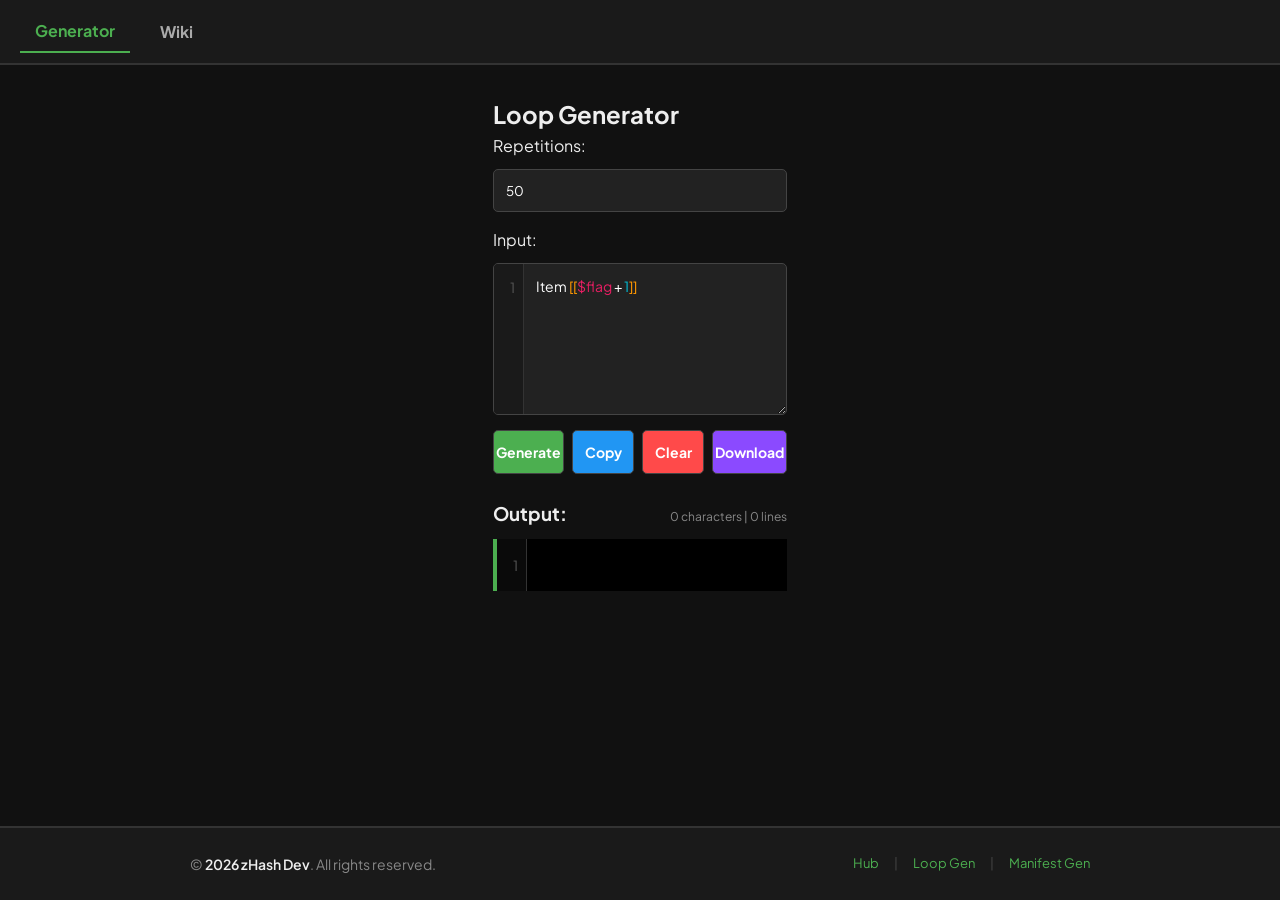
==== commit b418fd75: "Add files via upload" ====
--- a/index.html
+++ b/index.html
@@ -1,5 +1,5 @@
 <!DOCTYPE html>
-<html lang="pt-BR">
+<html lang="en">
 <head>
   <meta charset="UTF-8">
   <meta name="viewport" content="width=device-width, initial-scale=1.0">
@@ -53,7 +53,7 @@
       <div class="line-counter" id="inputLineCounter">1</div>
       <div class="editor-container">
         <div class="editor-backdrop" id="backdrop"></div>
-        <textarea class="editor-textarea" id="input" oninput="updateEditor()" spellcheck="false">Item [[$flag + 1]]</textarea>
+        <textarea class="editor-textarea" id="input" oninput="updateEditor()" spellcheck="false" translate="no">Item [[$flag + 1]]</textarea>
       </div>
     </div>
     
@@ -75,7 +75,8 @@
 </div>      
 
 <div id="toast">Mensagem aqui</div>
-
-<script src="script.js"></script>      
+<script src="script.js"></script>
+<script src="footer.js"></script>
+<zhash-footer></zhash-footer>
 </body>
 </html>
--- a/style.css
+++ b/style.css
@@ -1,11 +1,18 @@
-body {
+* {
   font-family: 'Plus Jakarta Sans', -apple-system, BlinkMacSystemFont, "Segoe UI", Roboto, Helvetica, Arial, sans-serif;
   padding: 0;
   margin: 0;
+}
+
+body {
   background: #111;
   color: #eee;
   line-height: 1.6;
-}
+  display: flex;
+  flex-direction: column;
+  min-height: 100vh;
+}
+
 
 /* Aplica uma fonte de código espetacular e legível no editor e outputs */
 .editor-wrapper, .output-wrapper, pre#output, .clickable-example, .result-preview {
@@ -36,7 +43,12 @@
 }
 .nav-btn:hover { color: #fff; }
 
-.container { max-width: 900px; margin: 30px auto; padding: 0 20px; }
+.container {
+  max-width: 900px;
+  margin: 30px auto;
+  padding: 0 20px;
+  flex: 1;
+}
 .page { display: none; }
 .page.active { display: block; }
 
@@ -143,8 +155,8 @@
 }
 
 /* Cores do Highlight Syntax */
-.hl-bracket { color: #ff9800; font-weight: bold; }
-.hl-flag { color: #e91e63; font-weight: bold; }
+.hl-bracket { color: #ff9800; }
+.hl-flag { color: #e91e63; }
 .hl-number { color: #00bcd4; }
 .hl-string { color: #4caf50; }
 
@@ -268,7 +280,6 @@
   20%, 60% { transform: translateX(-3px); }
   40%, 80% { transform: translateX(3px); }
 }
-
 .shake-error {
   animation: shake 0.3s ease-in-out;
   border-color: #ff4a4a !important;
